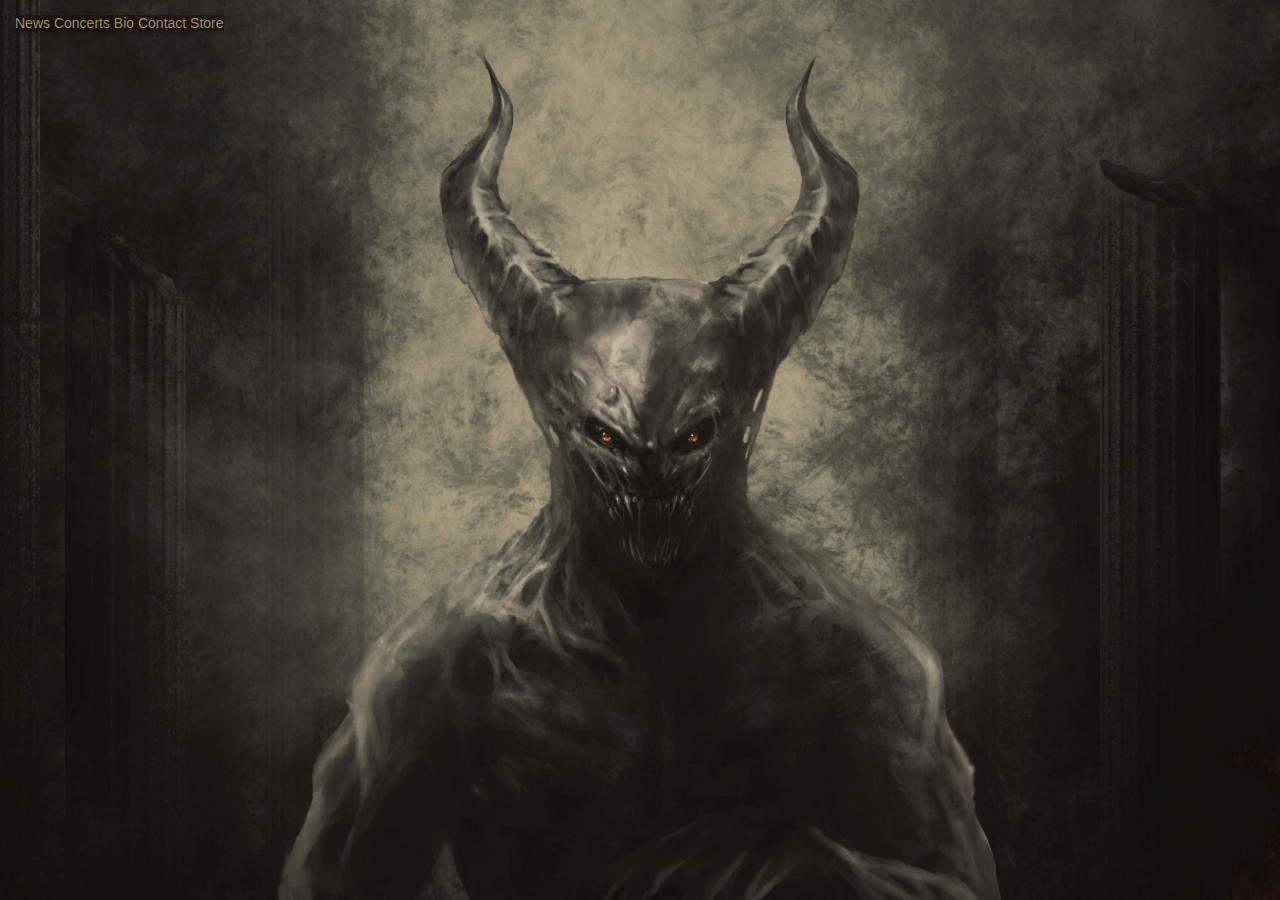
==== web/index.html @ 3b82743f "Added server to the site" ====
<!DOCTYPE html>

<html>
  <head>
    <meta charset="utf-8">
    <meta name="viewport" content="width=device-width, initial-scale=1.0">
    <title>Bloody Violence Official Site</title>
    <script src="packages/web_components/platform.js"></script>
    <script src="packages/web_components/dart_support.js"></script>
    <link rel="import" href="packages/core_elements/core_toolbar.html">
    <link rel="import" href="packages/paper_elements/paper_icon_button.html">
    <link rel="import" href="packages/paper_elements/paper_tabs.html">
    <script type="application/dart">export 'package:polymer/init.dart';</script>
    <script src="packages/browser/dart.js"></script>

    <link rel="stylesheet" href="bloody_violence.css">
    <style>
      paper-tabs, core-toolbar {
        background-color: rgba(29,14,14,0.7);
        color: #988D6E;
        box-shadow: 0px 3px 2px rgba(0, 0, 0, 0.2);
      }
      paper-tabs.transparent-teal {
        background-color: transparent;
        color: #00bcd4;

      }
      #fundo{
        pointer-events: none;
        alignment: center;
        position: fixed;
        width: 100%;
        height:100%;
      }
    </style>
  </head>
  <body>
    <core-toolbar class="transparent-teal">

      <paper-icon-button icon="menu" role="button" tabindex="0"></paper-icon-button>
      <paper-icon-button icon="search" role="button" tabindex="0"></paper-icon-button>
      <paper-icon-button icon="more-vert" role="button" tabindex="0"></paper-icon-button>

      <div class="bottom fit" horizontal="" center-justified="" end="" layout="">
        <paper-tabs selected="0" flex="" style="max-width: 500px;">
          <paper-tab class="">News</paper-tab>
          <paper-tab class="">Concerts</paper-tab>
          <paper-tab active="">Bio</paper-tab>
          <paper-tab class="">Contact</paper-tab>
          <paper-tab>Store</paper-tab>
        </paper-tabs>
      </div>

  </core-toolbar>

  </body>
</html>
---- web/bloody_violence.css ----
body {
   background: url("img/bg.jpg") no-repeat center top fixed;

  background-size: cover;
  font-family: 'Open Sans', sans-serif;
  font-size: 14px;
  font-weight: normal;
  line-height: 1.2em;
  margin: 15px;
}

h1, p {
  color: white;
}

#sample_container_id {
  width: 100%;
  height: 400px;
  position: relative;
  border: 1px solid #ccc;
  background-color: rgb(255,255,255,150);
}
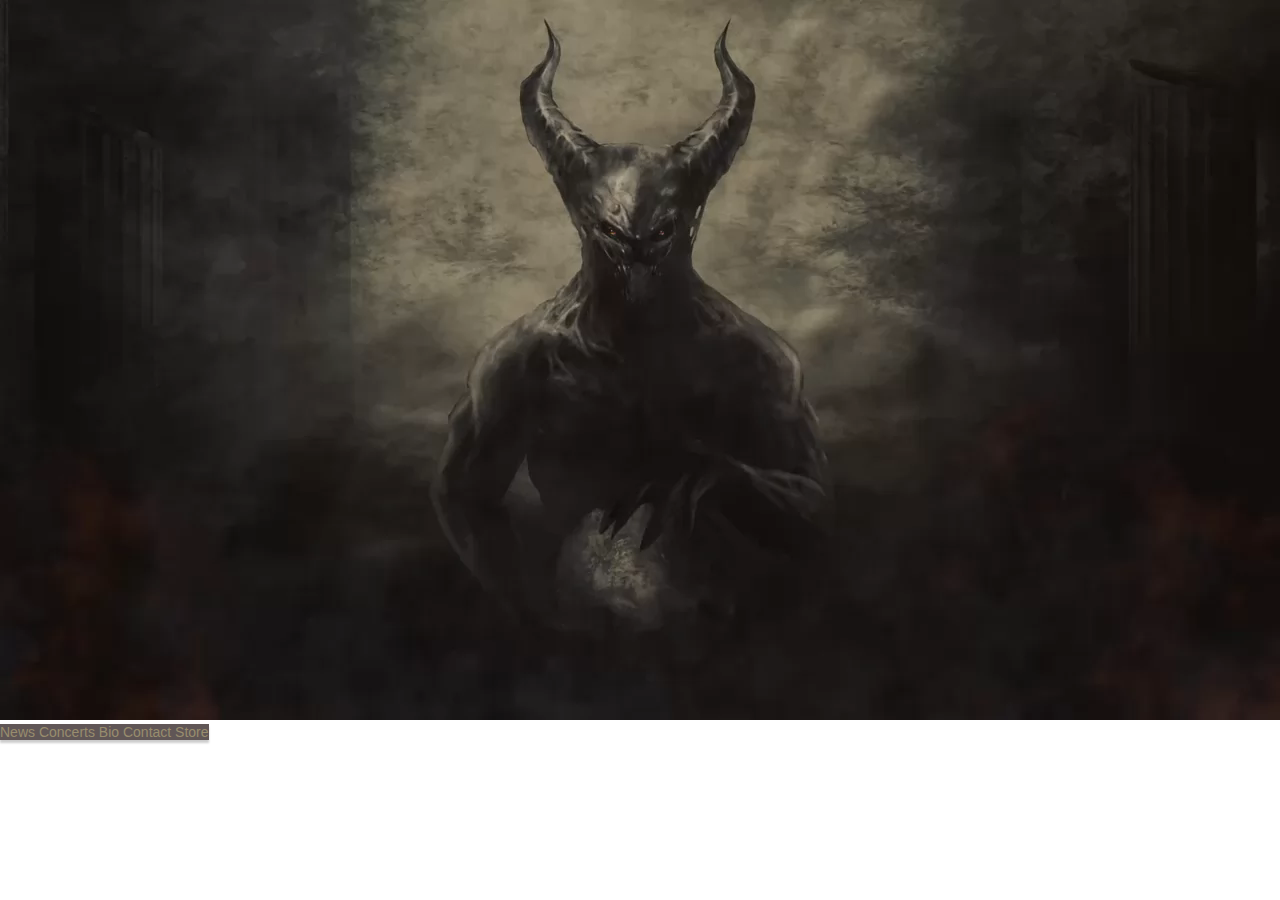
==== commit 1d4bc7d9: "starting testing with the bg video" ====
--- a/web/index.html
+++ b/web/index.html
@@ -34,24 +34,27 @@
       }
     </style>
   </head>
-  <body>
-    <core-toolbar class="transparent-teal">
-
-      <paper-icon-button icon="menu" role="button" tabindex="0"></paper-icon-button>
-      <paper-icon-button icon="search" role="button" tabindex="0"></paper-icon-button>
-      <paper-icon-button icon="more-vert" role="button" tabindex="0"></paper-icon-button>
-
-      <div class="bottom fit" horizontal="" center-justified="" end="" layout="">
-        <paper-tabs selected="0" flex="" style="max-width: 500px;">
-          <paper-tab class="">News</paper-tab>
-          <paper-tab class="">Concerts</paper-tab>
-          <paper-tab active="">Bio</paper-tab>
-          <paper-tab class="">Contact</paper-tab>
-          <paper-tab>Store</paper-tab>
-        </paper-tabs>
-      </div>
-
-  </core-toolbar>
+  <body >
+    <div id="bgvid" horizontal vertical layout center poster="assets/img/bg.jpg">
+      <video autoplay="true" loop="true">
+        <source src="assets/video/bg.webm" type="video/webm">
+        <source src="assets/video/bg.mp4" type="video/mp4">
+      </video>
+    </div>
+    <div vertical layout top fit>
+      <core-toolbar class="transparent-teal">
+        <paper-icon-button icon="menu" role="button" tabindex="0"></paper-icon-button>
+        <div class="bottom fit" horizontal="" center-justified="" end="" layout="">
+          <paper-tabs selected="0" flex="" style="max-width: 500px;">
+            <paper-tab class="">News</paper-tab>
+            <paper-tab class="">Concerts</paper-tab>
+            <paper-tab active="">Bio</paper-tab>
+            <paper-tab class="">Contact</paper-tab>
+            <paper-tab>Store</paper-tab>
+          </paper-tabs>
+        </div>
+      </core-toolbar>
+    </div>
 
   </body>
 </html>
--- a/web/bloody_violence.css
+++ b/web/bloody_violence.css
@@ -1,12 +1,12 @@
 body {
-   background: url("img/bg.jpg") no-repeat center top fixed;
+   /*background: url("assets/img/bg.jpg") no-repeat center top fixed;
 
-  background-size: cover;
+  background-size: cover;*/
   font-family: 'Open Sans', sans-serif;
   font-size: 14px;
   font-weight: normal;
   line-height: 1.2em;
-  margin: 15px;
+  margin: 0px;
 }
 
 h1, p {
@@ -21,4 +21,10 @@
   background-color: rgb(255,255,255,150);
 }
 
-
+#bgvid{
+  width: 100%;
+  height: 100%;
+  overflow: hidden;
+  z-index:-100;
+  background:url('/assets/img/bg.jpg') no-repeat; background-size:cover;
+  }
